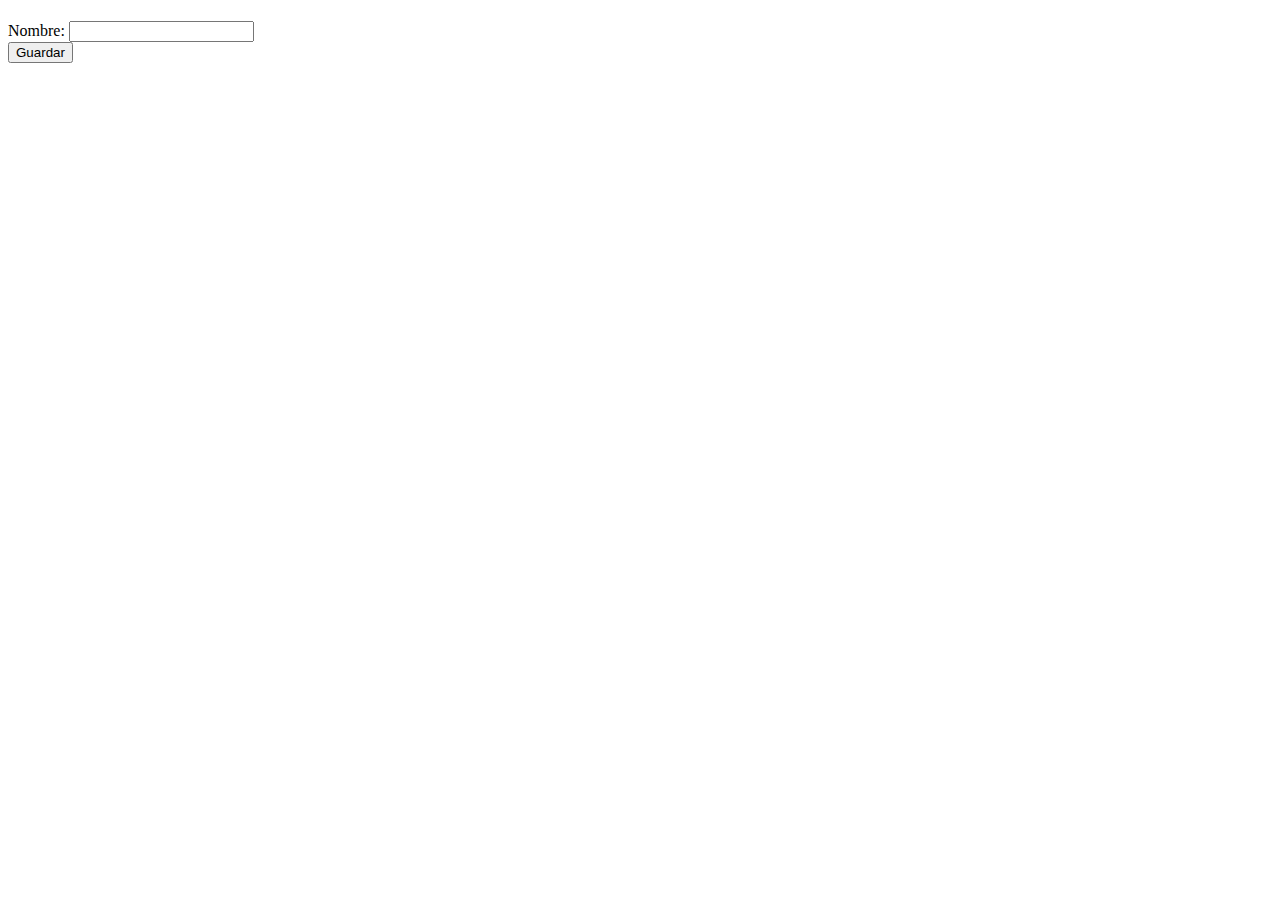
==== src/main/resources/templates/form-autor.html @ 51b94e9e "revuelta2022" ====
<!DOCTYPE html>
<html xmlns:th="http://www.thymeleaf.org" lang="en">
  <head>
    <meta charset="UTF-8" />
    <titlet th:text="${titulo}"></titlet>
    <link
      href="https://cdn.jsdelivr.net/npm/bootstrap@5.0.2/dist/css/bootstrap.min.css"
      rel="stylesheet"
      integrity="sha384-EVSTQN3/azprG1Anm3QDgpJLIm9Nao0Yz1ztcQTwFspd3yD65VohhpuuCOmLASjC"
      crossorigin="anonymous"
    />
  </head>
  <body>
    <header class="container"><h1 th:text="${titulo}"></h1></header>

    <main class="container" >
      <form th:action="@{/autor/form}" th:object="${autor}" method="post" class="form">
        <label for="nombre" class="form-label">Nombre:</label>
        <input type="text" th:field="*{nombre}" id="nombre" class="form-control w-50"  />
        <br />
        <input type="submit" value="Guardar" class="btn btn-warning" />
      </form>
    </main>

    <script
      src="https://cdn.jsdelivr.net/npm/bootstrap@5.0.2/dist/js/bootstrap.bundle.min.js"
      integrity="sha384-MrcW6ZMFYlzcLA8Nl+NtUVF0sA7MsXsP1UyJoMp4YLEuNSfAP+JcXn/tWtIaxVXM"
      crossorigin="anonymous"
    ></script>
  </body>
</html>
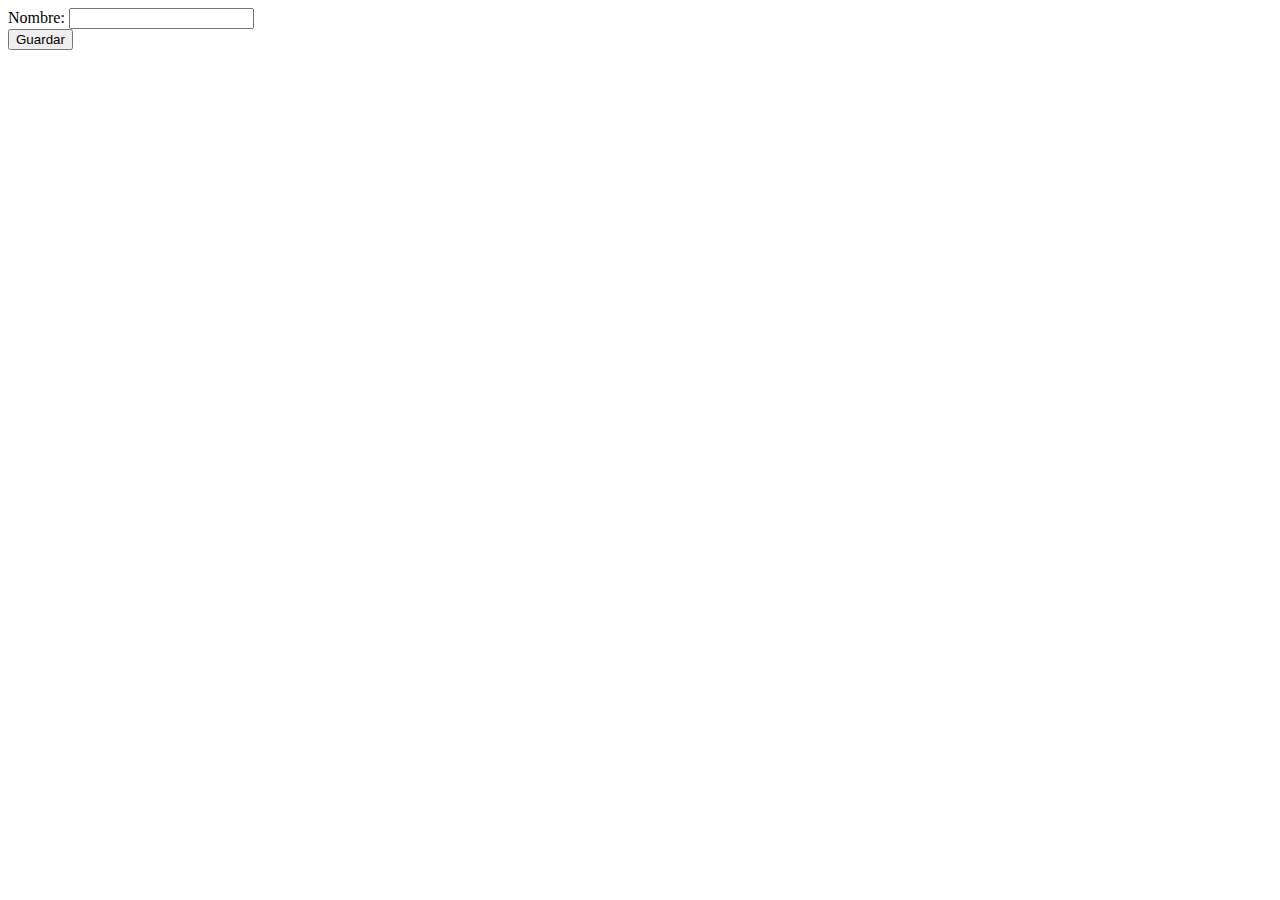
==== commit 23255274: "se agrego usuario registro y login con spring security vistas mejoradas(faltan detalles)" ====
--- a/src/main/resources/templates/form-autor.html
+++ b/src/main/resources/templates/form-autor.html
@@ -1,31 +1,29 @@
 <!DOCTYPE html>
-<html xmlns:th="http://www.thymeleaf.org" lang="en">
-  <head>
+<html xmlns:th="http://www.thymeleaf.org"
+      xmlns="http://www.w3.org/1999/xhtml"
+      xmlns:sec="http://www.thymeleaf.org/extras/spring-security"/>
+<head>
     <meta charset="UTF-8" />
-    <titlet th:text="${titulo}"></titlet>
-    <link
-      href="https://cdn.jsdelivr.net/npm/bootstrap@5.0.2/dist/css/bootstrap.min.css"
-      rel="stylesheet"
-      integrity="sha384-EVSTQN3/azprG1Anm3QDgpJLIm9Nao0Yz1ztcQTwFspd3yD65VohhpuuCOmLASjC"
-      crossorigin="anonymous"
-    />
-  </head>
-  <body>
-    <header class="container"><h1 th:text="${titulo}"></h1></header>
+    <title th:text="${titulo}"></title>
+    <title th:text="${titulo}"></title>
+    <link href="https://cdn.jsdelivr.net/npm/bootstrap@5.1.3/dist/css/bootstrap.min.css" rel="stylesheet"
+          integrity="sha384-1BmE4kWBq78iYhFldvKuhfTAU6auU8tT94WrHftjDbrCEXSU1oBoqyl2QvZ6jIW3" crossorigin="anonymous"/>
+    <link rel="stylesheet" href="../css/estilosIndex.css"/>
+</head>
+<body>
+    <header th:replace="util/nav-var :: header"></header>
 
-    <main class="container" >
-      <form th:action="@{/autor/form}" th:object="${autor}" method="post" class="form">
-        <label for="nombre" class="form-label">Nombre:</label>
-        <input type="text" th:field="*{nombre}" id="nombre" class="form-control w-50"  />
-        <br />
-        <input type="submit" value="Guardar" class="btn btn-warning" />
-      </form>
-    </main>
+    <div class="container" >
+        <form th:action="@{/autor/form}" th:object="${autor}" method="post" class="form">
+            <label for="nombre" class="form-label">Nombre:</label>
+            <input type="text" th:field="*{nombre}" id="nombre" class="form-control w-50"  />
+            <br />
+            <input type="submit" value="Guardar" class="btn btn-warning" />
+        </form>
+    </div>
 
-    <script
-      src="https://cdn.jsdelivr.net/npm/bootstrap@5.0.2/dist/js/bootstrap.bundle.min.js"
-      integrity="sha384-MrcW6ZMFYlzcLA8Nl+NtUVF0sA7MsXsP1UyJoMp4YLEuNSfAP+JcXn/tWtIaxVXM"
-      crossorigin="anonymous"
-    ></script>
-  </body>
+    <script src="https://cdn.jsdelivr.net/npm/bootstrap@5.1.3/dist/js/bootstrap.bundle.min.js"
+            integrity="sha384-ka7Sk0Gln4gmtz2MlQnikT1wXgYsOg+OMhuP+IlRH9sENBO0LRn5q+8nbTov4+1p"
+    crossorigin="anonymous"></script>
+</body>
 </html>
